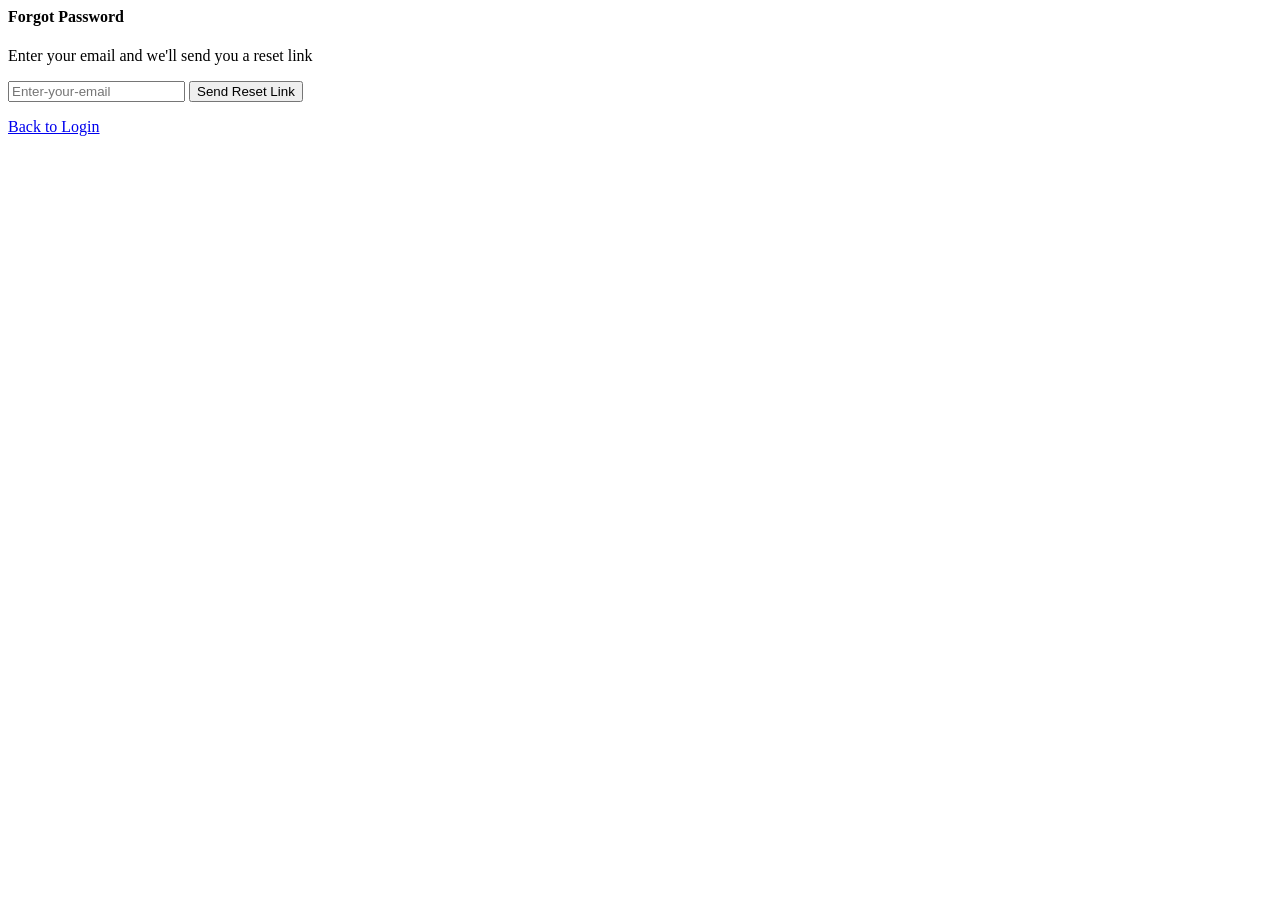
==== forgate-pasword.html @ f14dc3e4 "Uploaded car rental website files" ====
<html>
	<head>
		<title></title>
		<link rel="stylesheet" href="css/bootstrap.min.css">
		<link rel="stylesheet" href="css/forgot-password.css">
	</head>
	
	<body>
		<div class="container d-flex justify-content-center align-items-center pt-5 bg-black">
			<div class="card p-4 shadow own-width">
				<h4 class="text-center mb-3">Forgot Password</h4>
					<p class="text-center text-muted font-size"> Enter your email and we'll send you a reset link</p>
					<form>
					<input class="form-control mb-3" type="email" placeholder="Enter-your-email" required>
					<button class="btn btn-custom w-100">Send Reset Link</button>
					</form>
					<div class="text-center mt-1">
					<a class="text-none" href="index.html">Back to Login</a>
					</div>
			</div>
		</div>
	<script src="js/bootstrap.bundle.min.js"></script>
	</body>
</html>
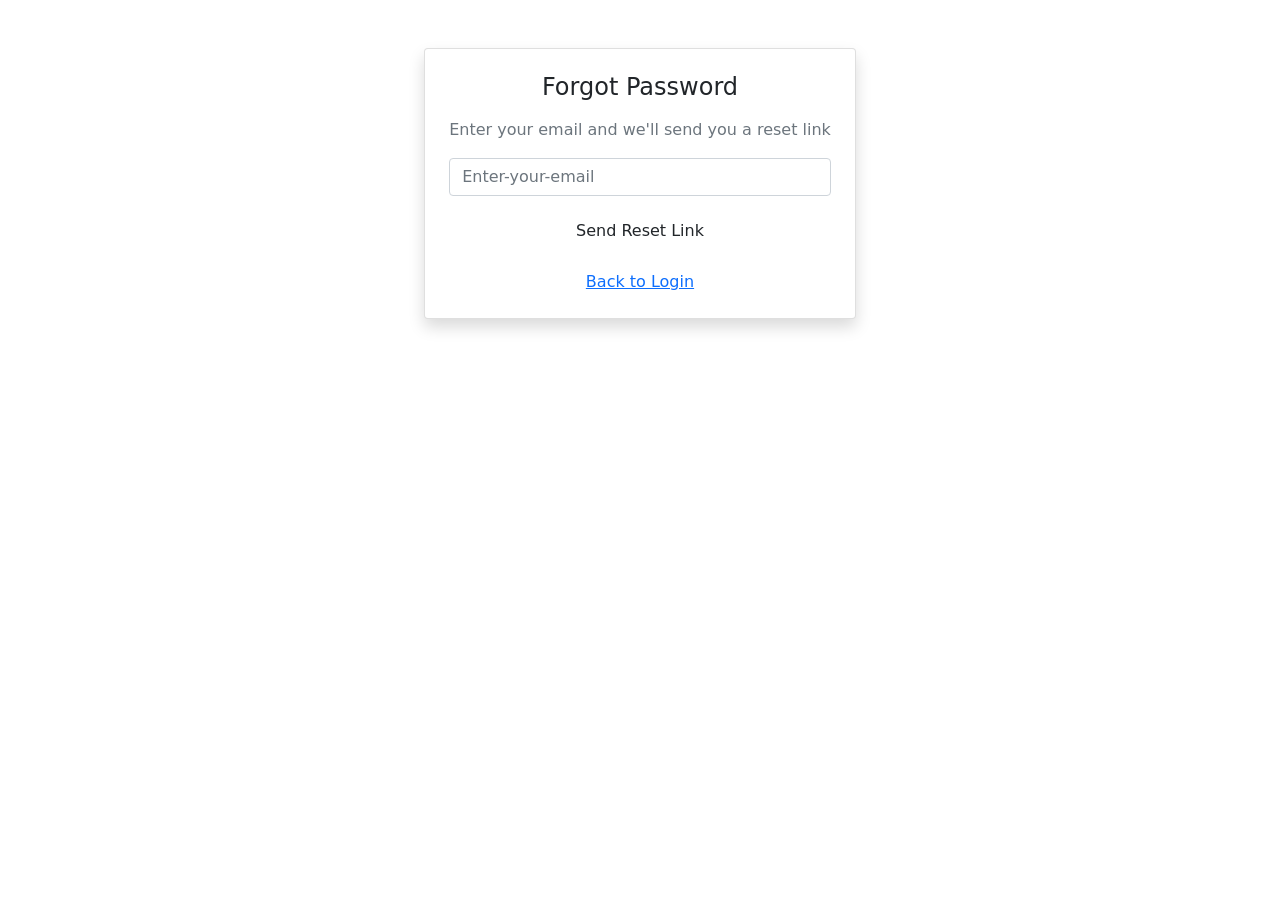
==== commit a69e5f97: "Update forgate-pasword.html" ====
--- a/forgate-pasword.html
+++ b/forgate-pasword.html
@@ -1,8 +1,8 @@
 <html>
 	<head>
 		<title></title>
-		<link rel="stylesheet" href="css/bootstrap.min.css">
-		<link rel="stylesheet" href="css/forgot-password.css">
+		<link rel="stylesheet" href="bootstrap.min.css">
+		<link rel="stylesheet" href="forgot-password.css">
 	</head>
 	
 	<body>
@@ -21,4 +21,4 @@
 		</div>
 	<script src="js/bootstrap.bundle.min.js"></script>
 	</body>
-</html>+</html>
